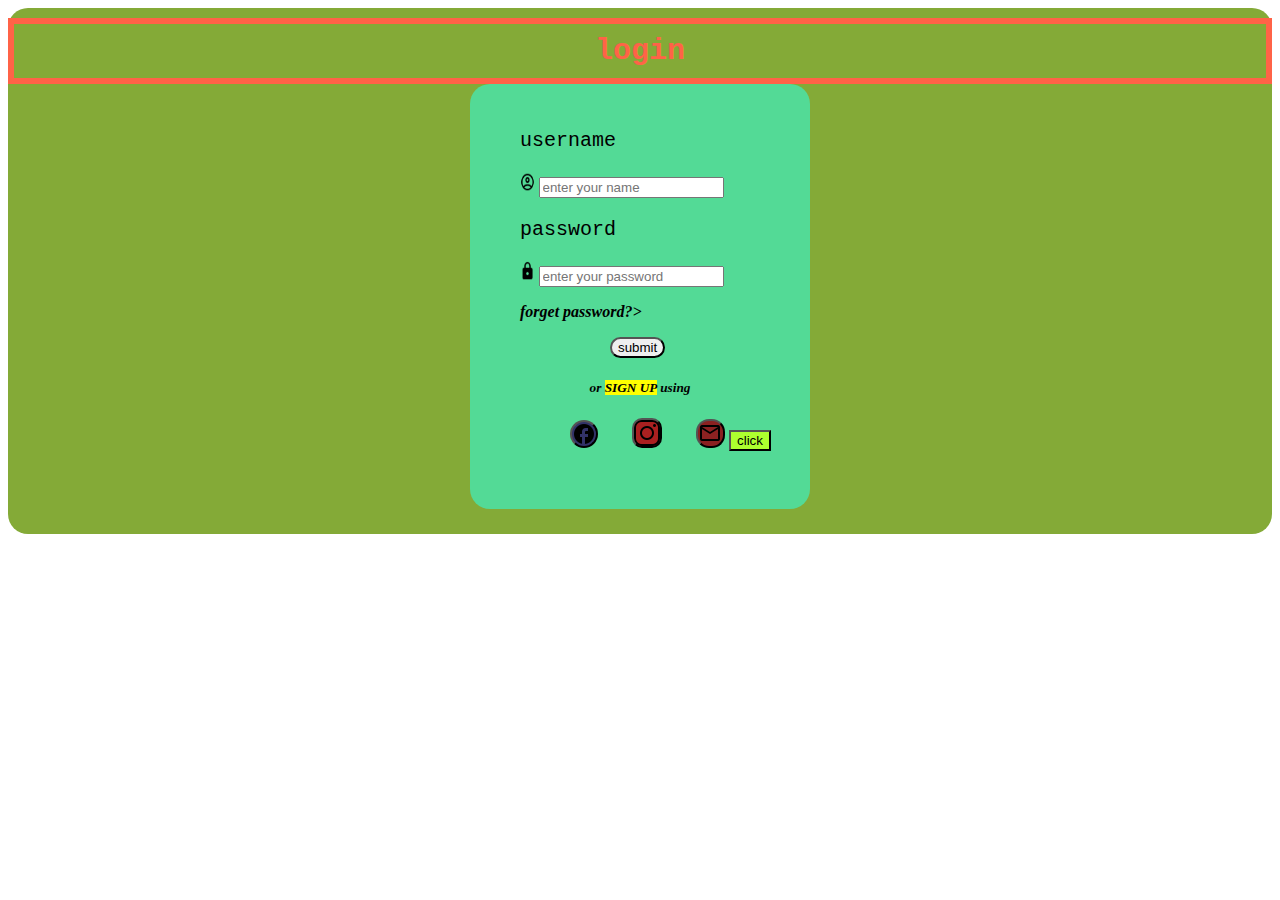
==== index.html @ bd84ee35 "Initial commit" ====
<!DOCTYPE html>
<html>
    <div style="background-color: rgb(132, 170, 55);
    border-radius: 20px;
    padding-bottom: 25px;
    padding-top: 10px;
    ">

  <head>
    <h1
      style="
        font-family: 'Courier New', Courier, monospace;
        font-size: 30px;
        text-align: center;
        margin-right: 50px;
        /* background-color: rgb(132, 132, 206); */
        padding-bottom: 10px;
        padding-top: 10px;
        color: tomato;
        border: 6px solid tomato;
        margin: 0px;
        /* border-collapse: collapse; */
      
        
      "
    >
      login
  </h1>
  </head>
  <link rel="stylesheet" href="/styles.css" />
  <body>
      <div
        style="
         /* background-image: url(src/assets/bg.jpg); */
        /* background-repeat:  no-repeat; */
        /* background-position: center; */
        /* align-self: center; */
          align-items: center;
          justify-content: center;
          
          /* text-align:center; */
          /* top: 0;
          bottom: 0;
          left: 0;
          right: 0; */

          margin: auto;
          width: 290px;
          height: 400px;
           background-color: rgb(83, 218, 150); 
          padding-top: 25px;
          padding-left: 50px;
          border-radius: 20px;
          

         
        "
      >
        <p
          style="
            font-family: 'Courier New', Courier, monospace;
            font-size: 20px;
          "
        >
          username
        </p>
        <img src="src/assets/icon1.png" width="5%" height="5%" />
        <input placeholder="enter your name" /> <br />
        <p
          style="
            font-family: 'Courier New', Courier, monospace;
            font-size: 20px;
          "
        >
          password
        </p>
        <img src="src/assets/icon2.png" width="5%" height="5%" />
        <input type="password" placeholder="enter your password" /> <br />
        <p> <b> <i> forget password?></i></b></p>
        <button class="button" onclick="alert('stb')">submit</button>
        <h5 style="text-align:center;
        padding-right: 50px;
       "><em>or <mark>SIGN UP</mark> using</em></h5>

        <button class="fb"></button>
        <button class="ig"></button>
        <button class="m"></button>
         <button class="colorbutton" id="1" onclick="myfunction()">click</button>
        <script> 
        
        function myfunction() {
           document.getElementById("1").style.backgroundColor="red";
          var a = document.getElementById("1").style.backgroundColor;
          // alert(a)
        }

        </script>
        <script>
          function changecolor(){document.getElementById("1").style.backgroundcolor="yellow";
          var a= document.getElementbyId("1").style.backgroundcolor;}
          </script>
        


      </div>
    </div>
  
  </body>
</html>
---- styles.css ----
.larger-text {
  font-size: 32px;
}
.b {
  color: red;
}
.a {
  color: brown;
}
.button {
  margin-left: 90px;
  border-radius: 100px;
  /* background-color: blue; */
  /* height: 50px; */
  /* width: 50px; */
  /* background-image:  */
}
.fb {
  margin-left: 50px;
  width: 28px;
  height: 28px;
  border-radius: 20px;
  background-image: url(src/assets/iconf.png);
  background-color: rgb(50, 50, 104);
  background-repeat: no-repeat;
}
.ig {
  margin-left: 30px;
  background-image: url(src/assets/iconig.png);
  height: 30px;
  width: 30px;
  background-repeat: no-repeat;
  border-radius: 10px;
  background-color: rgb(170, 32, 32);
}
.m {
  margin-left: 30px;
  background-image: url(src/assets/iconm.png);
  height: 29px;
  width: 29px;
  border-radius: 13px;
  background-color: rgb(139, 33, 33);
}
.colorbutton {
  background-color: greenyellow;
}
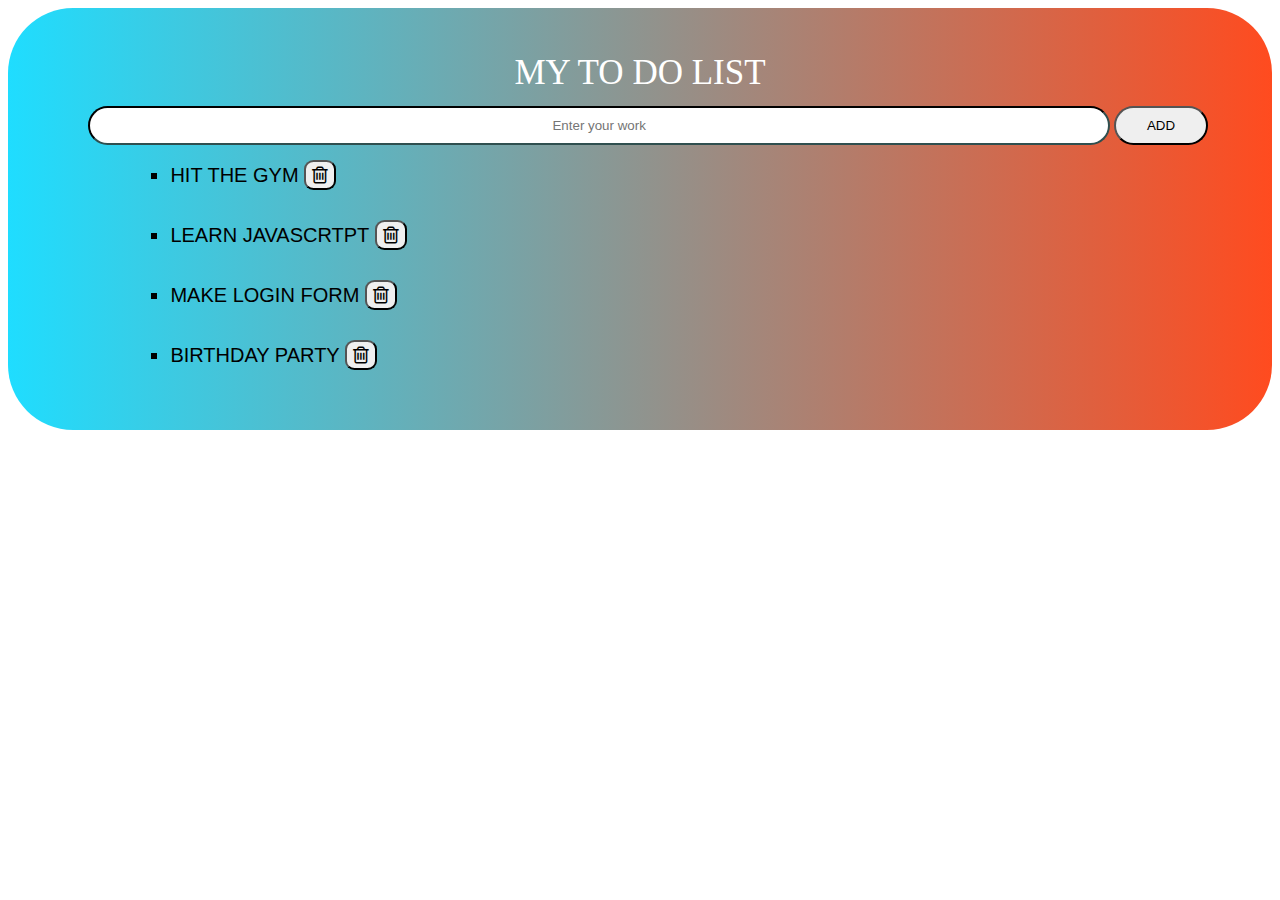
==== commit 5aca02dd: "todo list" ====
--- a/index.html
+++ b/index.html
@@ -1,109 +1,55 @@
-<!DOCTYPE html>
-<html>
-    <div style="background-color: rgb(132, 170, 55);
-    border-radius: 20px;
-    padding-bottom: 25px;
-    padding-top: 10px;
-    ">
-
-  <head>
-    <h1
-      style="
-        font-family: 'Courier New', Courier, monospace;
-        font-size: 30px;
-        text-align: center;
-        margin-right: 50px;
-        /* background-color: rgb(132, 132, 206); */
-        padding-bottom: 10px;
-        padding-top: 10px;
-        color: tomato;
-        border: 6px solid tomato;
-        margin: 0px;
-        /* border-collapse: collapse; */
-      
-        
-      "
-    >
-      login
-  </h1>
-  </head>
-  <link rel="stylesheet" href="/styles.css" />
-  <body>
-      <div
-        style="
-         /* background-image: url(src/assets/bg.jpg); */
-        /* background-repeat:  no-repeat; */
-        /* background-position: center; */
-        /* align-self: center; */
-          align-items: center;
-          justify-content: center;
-          
-          /* text-align:center; */
-          /* top: 0;
-          bottom: 0;
-          left: 0;
-          right: 0; */
-
-          margin: auto;
-          width: 290px;
-          height: 400px;
-           background-color: rgb(83, 218, 150); 
-          padding-top: 25px;
-          padding-left: 50px;
-          border-radius: 20px;
-          
-
-         
-        "
-      >
-        <p
-          style="
-            font-family: 'Courier New', Courier, monospace;
-            font-size: 20px;
-          "
-        >
-          username
-        </p>
-        <img src="src/assets/icon1.png" width="5%" height="5%" />
-        <input placeholder="enter your name" /> <br />
-        <p
-          style="
-            font-family: 'Courier New', Courier, monospace;
-            font-size: 20px;
-          "
-        >
-          password
-        </p>
-        <img src="src/assets/icon2.png" width="5%" height="5%" />
-        <input type="password" placeholder="enter your password" /> <br />
-        <p> <b> <i> forget password?></i></b></p>
-        <button class="button" onclick="alert('stb')">submit</button>
-        <h5 style="text-align:center;
-        padding-right: 50px;
-       "><em>or <mark>SIGN UP</mark> using</em></h5>
-
-        <button class="fb"></button>
-        <button class="ig"></button>
-        <button class="m"></button>
-         <button class="colorbutton" id="1" onclick="myfunction()">click</button>
-        <script> 
-        
-        function myfunction() {
-           document.getElementById("1").style.backgroundColor="red";
-          var a = document.getElementById("1").style.backgroundColor;
-          // alert(a)
-        }
-
-        </script>
-        <script>
-          function changecolor(){document.getElementById("1").style.backgroundcolor="yellow";
-          var a= document.getElementbyId("1").style.backgroundcolor;}
-          </script>
-        
-
-
-      </div>
-    </div>
-  
-  </body>
-</html>
+<!DOCTYPE html>
+<html>
+  <head>
+    <title>todolist</title>
+    <link rel="stylesheet" href="index.css" />
+    <link
+      rel="stylesheet"
+      href="https://cdnjs.cloudflare.com/ajax/libs/font-awesome/4.7.0/css/font-awesome.min.css"
+    />
+  </head>
+  <body>
+    <script src="index.js"></script>
+    <div id="topbar">
+      <p id="head"><bold> MY TO DO LIST</bold></p>
+      <input type="text" placeholder="Enter your work" id="newtask" />
+      <button onclick="addtask()" id="addbutton">ADD</button>
+      <div>
+        <ul id="mylist">
+          <li>
+            <span>HIT THE GYM</span>
+            <button
+              onclick="removetodo()"
+              id="delbtn"
+              class="fa fa-trash-o"
+            ></button>
+          </li>
+          <li>
+            <span>LEARN JAVASCRTPT</span>
+            <button
+              onclick="removetodo()"
+              id="delbtn"
+              class="fa fa-trash-o"
+            ></button>
+          </li>
+          <li>
+            <span>MAKE LOGIN FORM</span>
+            <button
+              onclick="removetodo()"
+              id="delbtn"
+              class="fa fa-trash-o"
+            ></button>
+          </li>
+          <li>
+            <span>BIRTHDAY PARTY</span>
+            <button
+              onclick="removetodo()"
+              id="delbtn"
+              class="fa fa-trash-o"
+            ></button>
+          </li>
+        </ul>
+      </div>
+    </div>
+  </body>
+</html>
--- a/index.css
+++ b/index.css
@@ -0,0 +1,67 @@
+#head {
+  text-align: center;
+  font-size: 35px;
+  color: white;
+  margin: auto;
+  text-decoration: wavy;
+}
+#newtask {
+  width: 85%;
+  padding: 10px;
+  justify-content: center;
+  margin-left: 3%;
+  text-align: center;
+  position: relative;
+  border-radius: 25px;
+  border-color: darkslategray;
+}
+#addbutton {
+  padding: 10px;
+  justify-content: center;
+  align-items: center;
+  margin-top: 13px;
+  width: 8%;
+  border-radius: 25px;
+}
+#addbutton:hover {
+  background-color: rgb(161, 174, 187);
+  cursor: pointer;
+}
+
+#topbar {
+  margin: 0;
+  padding: 45px;
+  border-radius: 65px;
+  background: #ff4b1f; /* fallback for old browsers */
+  background: -webkit-linear-gradient(
+    to right,
+    #1fddff,
+    #ff4b1f
+  ); /* Chrome 10-25, Safari 5.1-6 */
+  background: linear-gradient(
+    to right,
+    #1fddff,
+    #ff4b1f
+  ); /* W3C, IE 10+/ Edge, Firefox 16+, Chrome 26+, Opera 12+, Safari 7+ */
+  height: auto;
+}
+#mylist {
+  list-style-type: square;
+  font-size: 20px;
+  line-height: 60px;
+  font-family: Verdana, Geneva, Tahoma, sans-serif;
+  text-transform: uppercase;
+  padding-left: 10%;
+  margin: 0;
+  border-bottom: 8%;
+}
+
+#delbtn {
+  height: 30px;
+  width: 32px;
+  border-radius: 30%;
+}
+#delbtn:hover {
+  cursor: pointer;
+  background-color: rgb(121, 38, 23);
+}
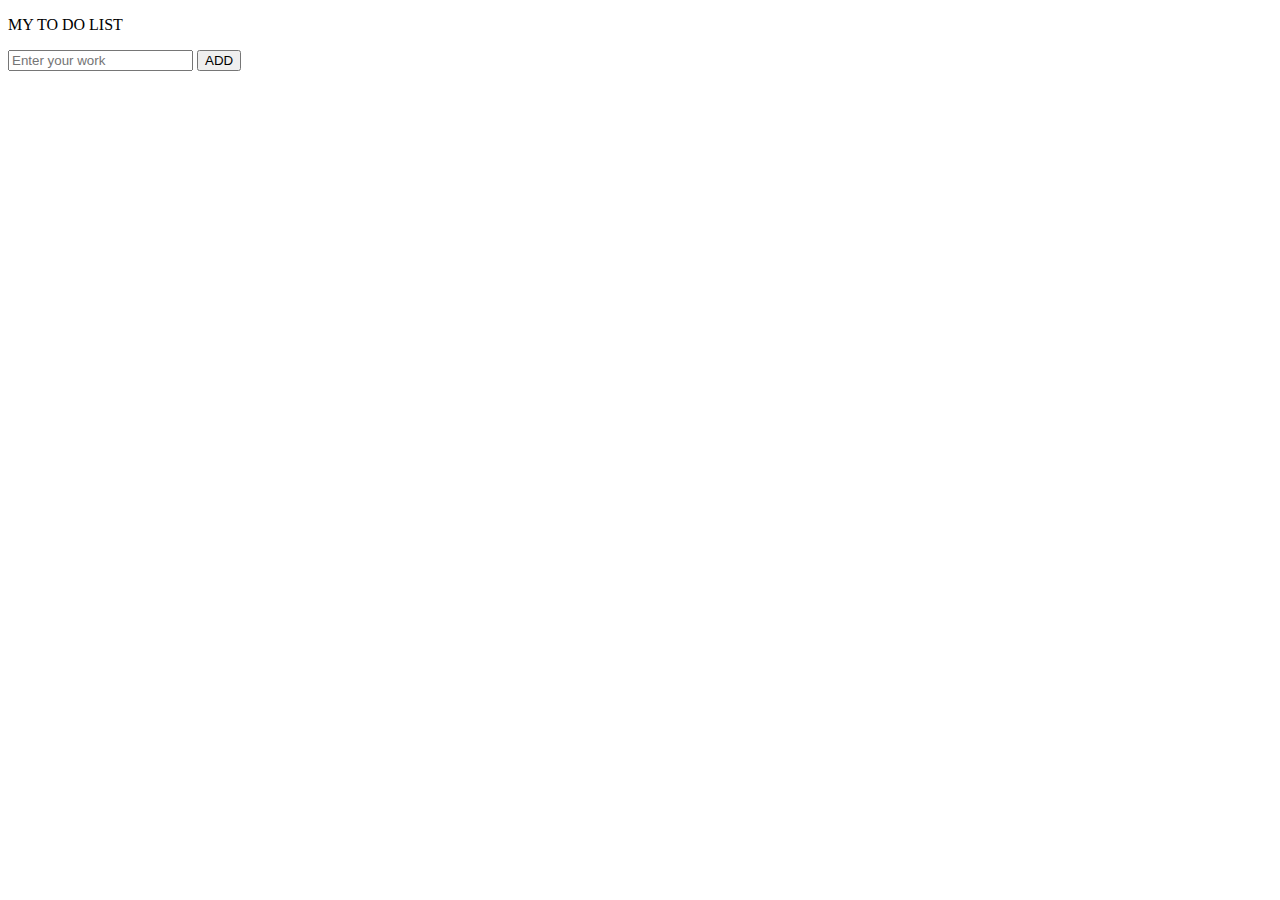
==== commit 4fa2686e: "Add files via upload" ====
--- a/index.html
+++ b/index.html
@@ -16,38 +16,10 @@
       <button onclick="addtask()" id="addbutton">ADD</button>
       <div>
         <ul id="mylist">
-          <li>
-            <span>HIT THE GYM</span>
-            <button
-              onclick="removetodo()"
-              id="delbtn"
-              class="fa fa-trash-o"
-            ></button>
-          </li>
-          <li>
-            <span>LEARN JAVASCRTPT</span>
-            <button
-              onclick="removetodo()"
-              id="delbtn"
-              class="fa fa-trash-o"
-            ></button>
-          </li>
-          <li>
-            <span>MAKE LOGIN FORM</span>
-            <button
-              onclick="removetodo()"
-              id="delbtn"
-              class="fa fa-trash-o"
-            ></button>
-          </li>
-          <li>
-            <span>BIRTHDAY PARTY</span>
-            <button
-              onclick="removetodo()"
-              id="delbtn"
-              class="fa fa-trash-o"
-            ></button>
-          </li>
+          <!-- <li>
+             <span>HIT THE GYM</span>
+            <button id="delbtn"class="fa fa-trash-o" ></button> -->
+          <!-- </li>  -->
         </ul>
       </div>
     </div>
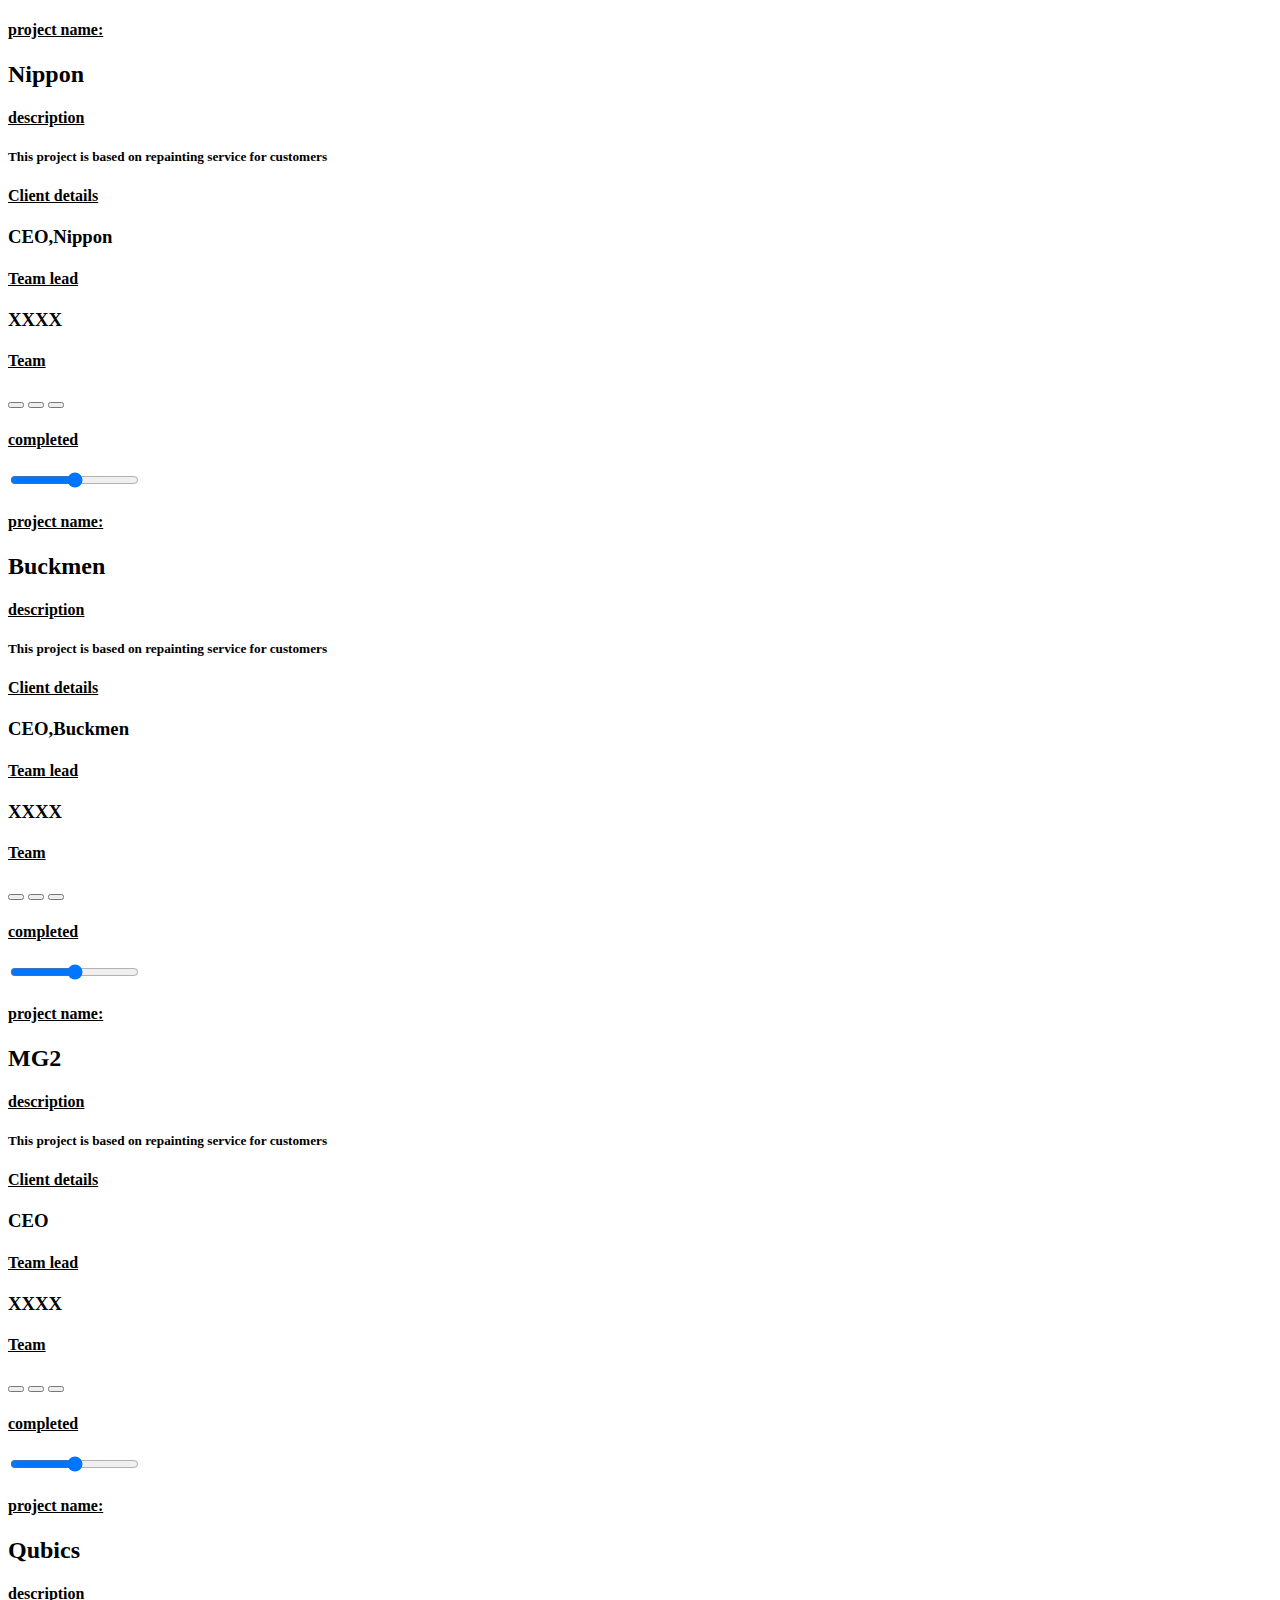
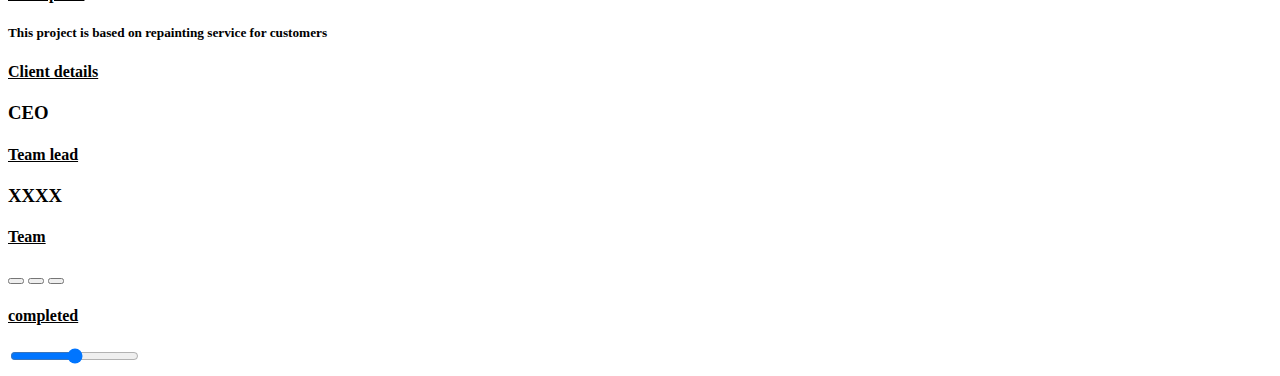
==== commit 9435e286: "Add files via upload" ====
--- a/index.html
+++ b/index.html
@@ -1,27 +1,87 @@
-<!DOCTYPE html>
-<html>
-  <head>
-    <title>todolist</title>
-    <link rel="stylesheet" href="index.css" />
-    <link
-      rel="stylesheet"
-      href="https://cdnjs.cloudflare.com/ajax/libs/font-awesome/4.7.0/css/font-awesome.min.css"
-    />
-  </head>
-  <body>
-    <script src="index.js"></script>
-    <div id="topbar">
-      <p id="head"><bold> MY TO DO LIST</bold></p>
-      <input type="text" placeholder="Enter your work" id="newtask" />
-      <button onclick="addtask()" id="addbutton">ADD</button>
-      <div>
-        <ul id="mylist">
-          <!-- <li>
-             <span>HIT THE GYM</span>
-            <button id="delbtn"class="fa fa-trash-o" ></button> -->
-          <!-- </li>  -->
-        </ul>
-      </div>
-    </div>
-  </body>
-</html>
+<!DOCTYPE html>
+<html lang="en">
+    <link rel="stylesheet" href="style.css"></link>
+
+    <body>
+       <div id=" root"></div> 
+      <div class="flex-container">
+        <section>
+        <div id="main">
+          <div>
+          <h4 style="text-decoration: underline;">project name:</h4>
+          <h2>Nippon</h2>
+          <h4 style="text-decoration: underline;">description</h4>
+          <h5>This project is based on repainting service for customers</h5>
+          <h4 style="text-decoration:underline">Client details</h4>
+          <h3>CEO,Nippon</h3>
+          <h3></h3>
+          <h4 style="text-decoration: underline;">Team lead</h4>
+          <h3>XXXX</h3>
+          <h4 style="text-decoration: underline;">Team</h4>
+          <button id="team"></button>
+          <button id="team"></button>
+          <button id="team"></button>
+          <h4 style="text-decoration: underline;">completed</h4>
+          <input type="range">
+        </div>
+        </section>  
+        <section>
+          <div id="project2">
+            <h4 style="text-decoration: underline;">project name:</h4>
+          <h2>Buckmen</h2>
+          <h4 style="text-decoration: underline;">description</h4>
+          <h5>This project is based on repainting service for customers</h5>
+          <h4 style="text-decoration:underline">Client details</h4>
+          <h3>CEO,Buckmen</h3>
+          <h4 style="text-decoration: underline;">Team lead</h4>
+          <h3>XXXX</h3>
+          <h4 style="text-decoration: underline;">Team</h4>
+          <button id="team"></button>
+          <button id="team"></button>
+          <button id="team"></button>
+          <h4 style="text-decoration: underline;">completed</h4>
+          <input type="range">
+          </div>
+        </section>
+        <div id="project3">
+        <section>
+            <h4 style="text-decoration: underline;">project name:</h4>
+          <h2>MG2</h2>
+          <h4 style="text-decoration: underline;">description</h4>
+          <h5>This project is based on repainting service for customers</h5>
+          <h4 style="text-decoration:underline">Client details</h4>
+          <h3>CEO</h3>
+          <h4 style="text-decoration: underline;">Team lead</h4>
+          <h3>XXXX</h3>
+          <h4 style="text-decoration: underline;">Team</h4>
+          <button id="team"></button>
+          <button id="team"></button>
+          <button id="team"></button>
+          <h4 style="text-decoration: underline;">completed</h4>
+          <input type="range">
+          </div>
+        </section>
+        <div id="project4">
+          <section>
+              <h4 style="text-decoration: underline;">project name:</h4>
+            <h2>Qubics</h2>
+            <h4 style="text-decoration: underline;">description</h4>
+            <h5>This project is based on repainting service for customers</h5>
+            <h4 style="text-decoration:underline">Client details</h4>
+          <h3>CEO</h3>
+            <h4 style="text-decoration: underline;">Team lead</h4>
+            <h3>XXXX</h3>
+            <h4 style="text-decoration: underline;">Team</h4>
+            <button id="team"></button>
+            <button id="team"></button>
+            <button id="team"></button>
+            <h4 style="text-decoration: underline;">completed</h4>
+            <input type="range">
+            </div>
+          </section>
+          
+    </div>
+
+  <body>
+    
+</html>
